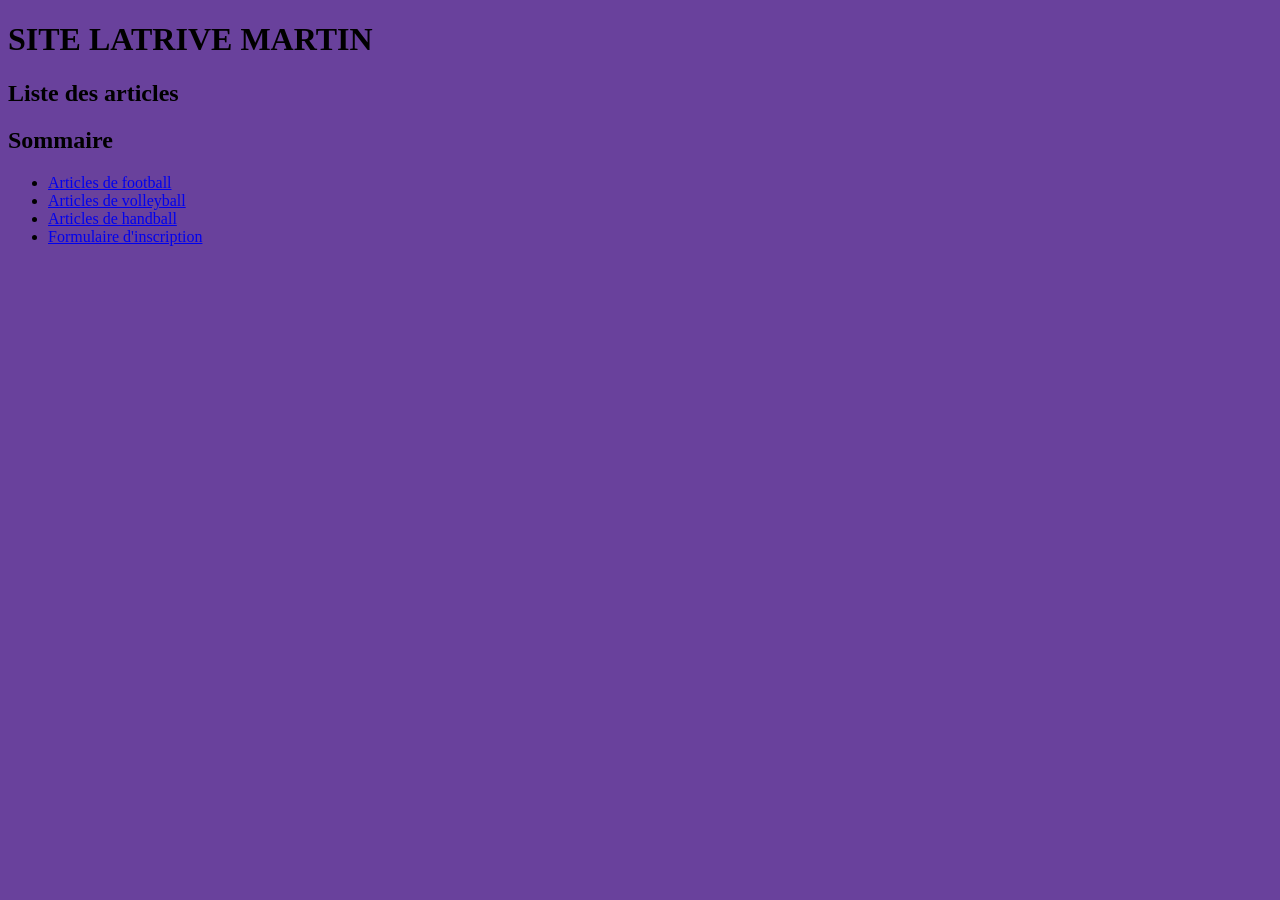
==== index.html @ cf49e7ea "Add files via upload" ====
<!DOCTYPE html>
<html>
<head>
	<meta charset="utf-8">
	<meta name="viewport" content="width=device-width, initial-scale=1">
	<h1> SITE LATRIVE MARTIN </h1>
	<body bgcolor="69419C">
		<h2> Liste des articles</h2>
	<h2> Sommaire</h2>
	<ul>
		<li><a href="foot.html"> Articles de football </a></li>
		<li><a href="volley.html"> Articles de volleyball </a></li>
		<li><a href="hand.html"> Articles de handball </a></li>
		<li><a href="formulaire.html"> Formulaire d'inscription </a></li>
</head>
<body>

</body>
</html>
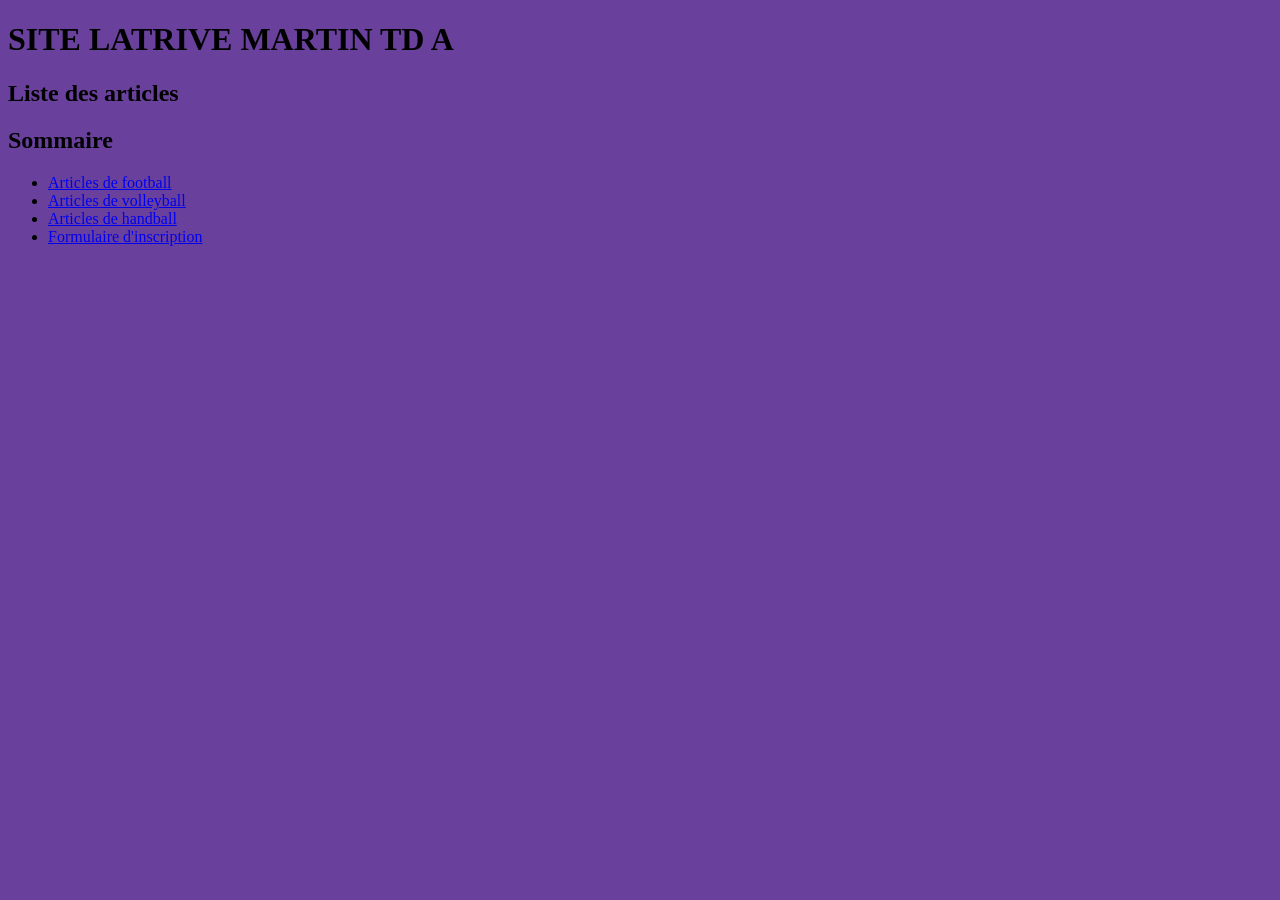
==== commit f1d21e37: "index.html" ====
--- a/index.html
+++ b/index.html
@@ -3,7 +3,7 @@
 <head>
 	<meta charset="utf-8">
 	<meta name="viewport" content="width=device-width, initial-scale=1">
-	<h1> SITE LATRIVE MARTIN </h1>
+	<h1> SITE LATRIVE MARTIN TD A </h1>
 	<body bgcolor="69419C">
 		<h2> Liste des articles</h2>
 	<h2> Sommaire</h2>
@@ -16,4 +16,5 @@
 <body>
 
 </body>
-</html>+
+</html>
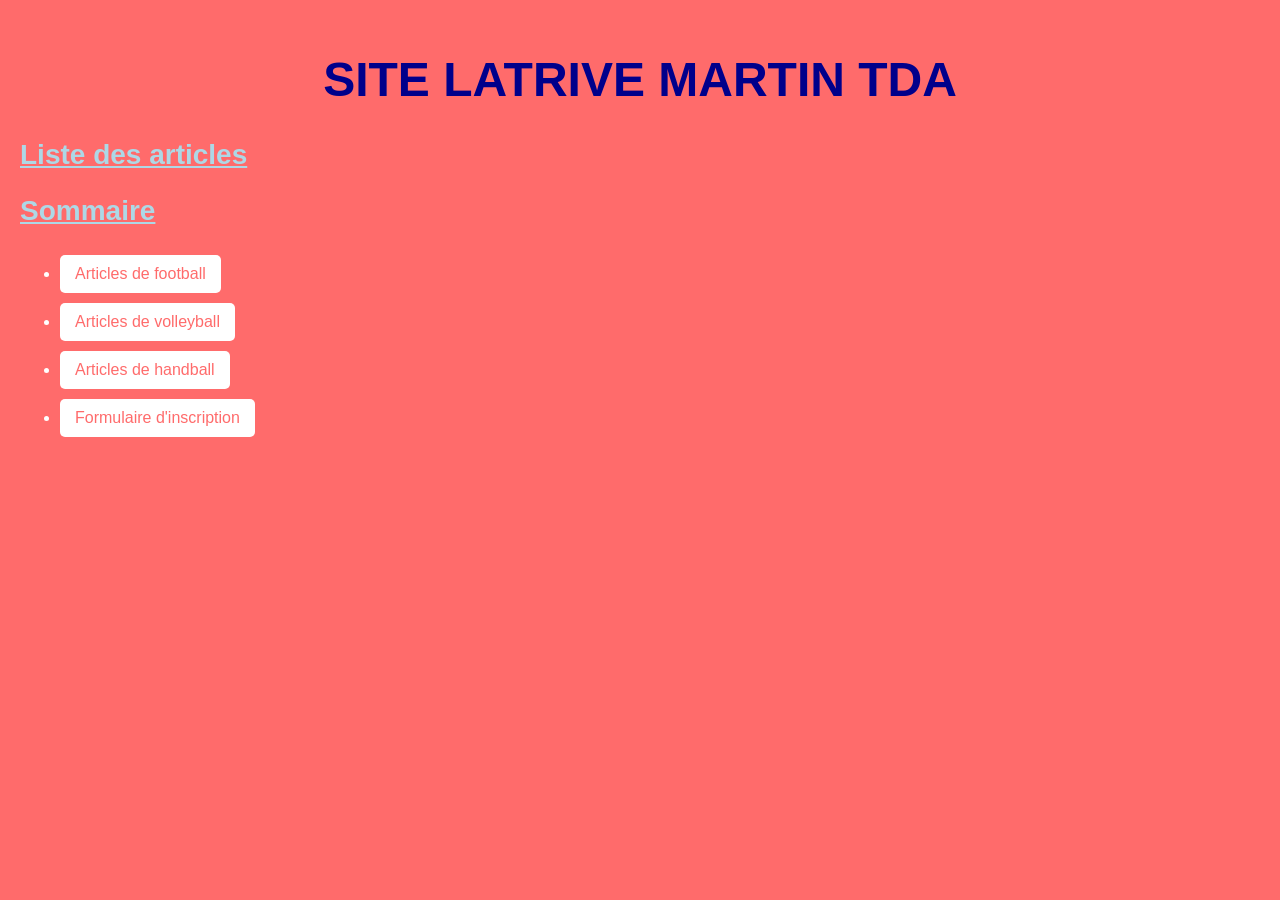
==== commit 65225e11: "Add files via upload" ====
--- a/index.html
+++ b/index.html
@@ -3,7 +3,10 @@
 <head>
 	<meta charset="utf-8">
 	<meta name="viewport" content="width=device-width, initial-scale=1">
-	<h1> SITE LATRIVE MARTIN TD A </h1>
+
+<link rel="stylesheet" href="2css.css">
+
+	<h1> SITE LATRIVE MARTIN TDA </h1>
 	<body bgcolor="69419C">
 		<h2> Liste des articles</h2>
 	<h2> Sommaire</h2>
@@ -16,5 +19,4 @@
 <body>
 
 </body>
-
-</html>
+</html>
--- a/2css.css
+++ b/2css.css
@@ -0,0 +1,42 @@
+/* Couleur de fond rouge clair */
+body {
+    background-color: #ff6b6b;
+    font-family: Arial, sans-serif;
+    color: #ffffff; /* texte visible */
+    margin: 0;
+    padding: 20px;
+}
+
+/* Titre principal en gros */
+h1 {
+    font-size: 48px;
+    text-align: center;
+    font-weight: bold;
+    color: darkblue;
+}
+
+/* Sous-titres soulignés */
+h2 {
+    text-decoration: underline;
+    font-size: 28px;
+    color: lightblue;
+}
+
+/* Liens (boutons) */
+a {
+    display: inline-block;
+    padding: 10px 15px;
+    margin: 5px 0;
+    background-color: #ffffff;
+    color: #ff6b6b;
+    text-decoration: none;
+    border-radius: 5px;
+    transition: all 0.3s ease;
+}
+
+/* Animation des boutons */
+a:hover {
+    background-color: #ff3b3b;
+    color: white;
+    transform: scale(1.1);
+}
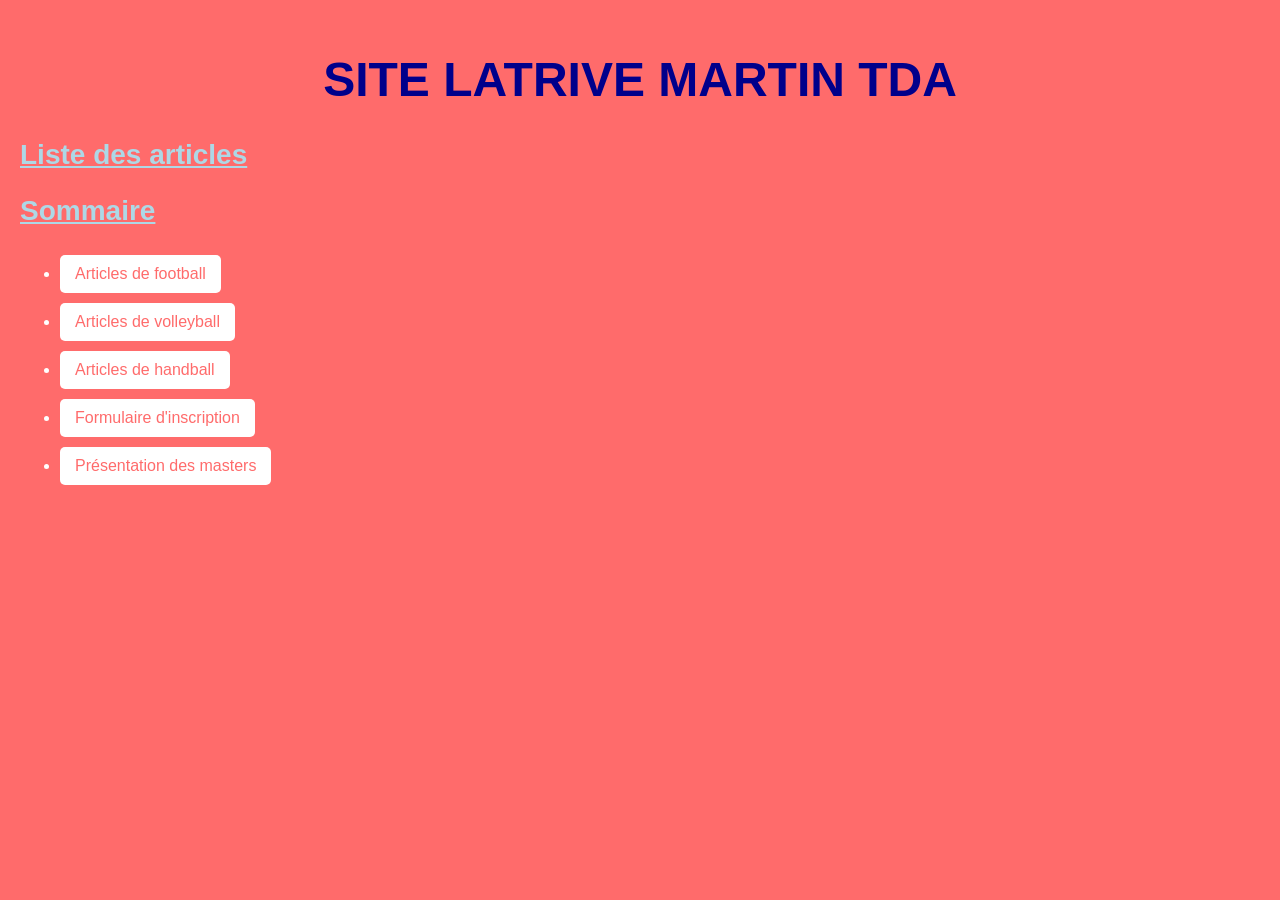
==== commit 83944837: "Add files via upload" ====
--- a/index.html
+++ b/index.html
@@ -15,6 +15,7 @@
 		<li><a href="volley.html"> Articles de volleyball </a></li>
 		<li><a href="hand.html"> Articles de handball </a></li>
 		<li><a href="formulaire.html"> Formulaire d'inscription </a></li>
+		<li><a href="tp4.html"> Présentation des masters </a></li>
 </head>
 <body>
 
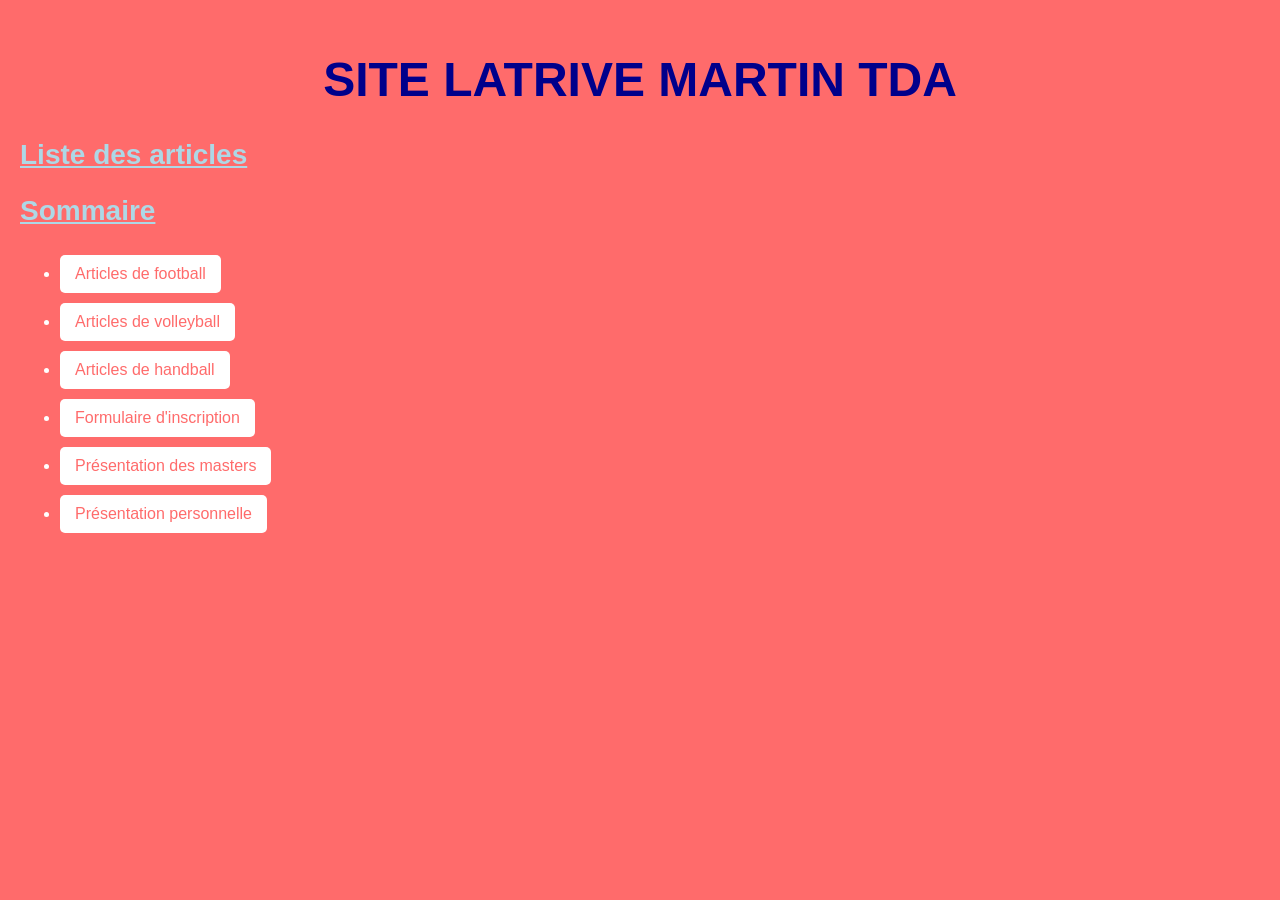
==== commit d04a1f04: "Add files via upload" ====
--- a/index.html
+++ b/index.html
@@ -16,6 +16,7 @@
 		<li><a href="hand.html"> Articles de handball </a></li>
 		<li><a href="formulaire.html"> Formulaire d'inscription </a></li>
 		<li><a href="tp4.html"> Présentation des masters </a></li>
+		<li><a href="tp6.html"> Présentation personnelle </a></li>
 </head>
 <body>
 
